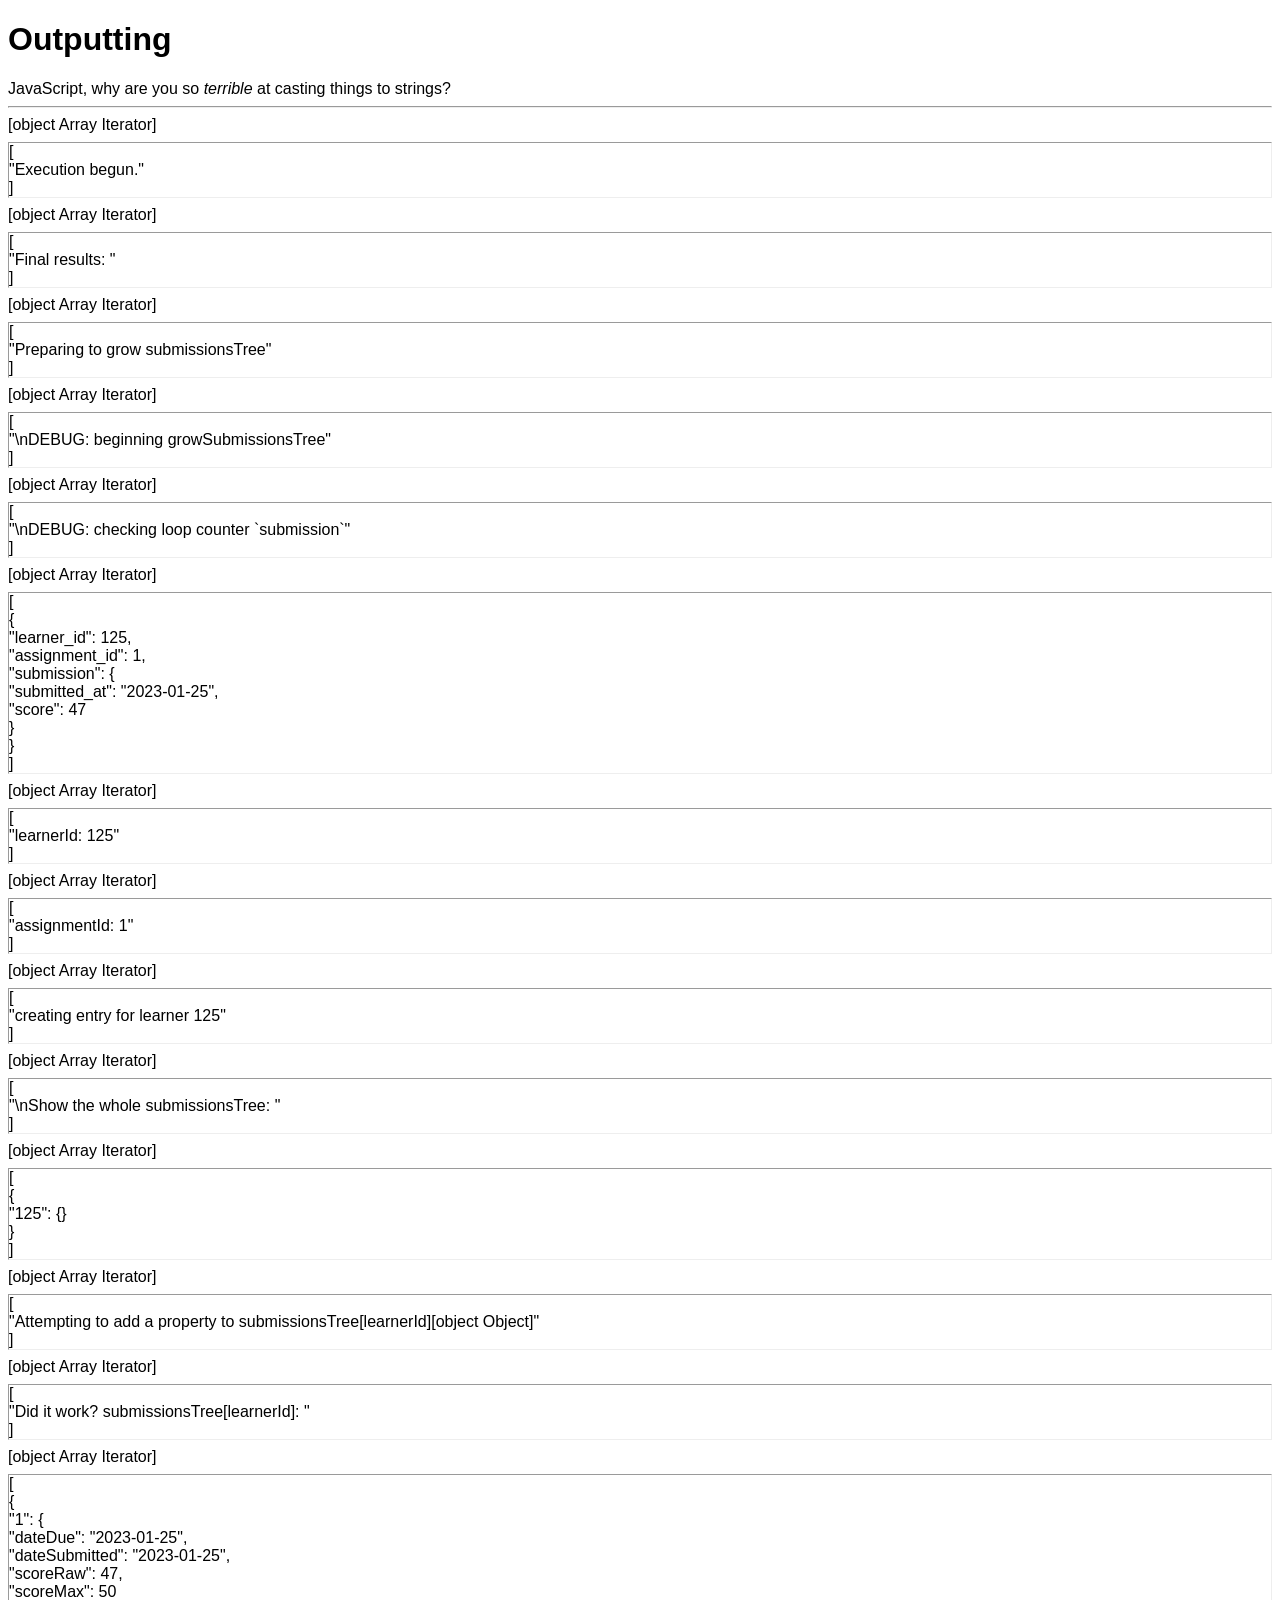
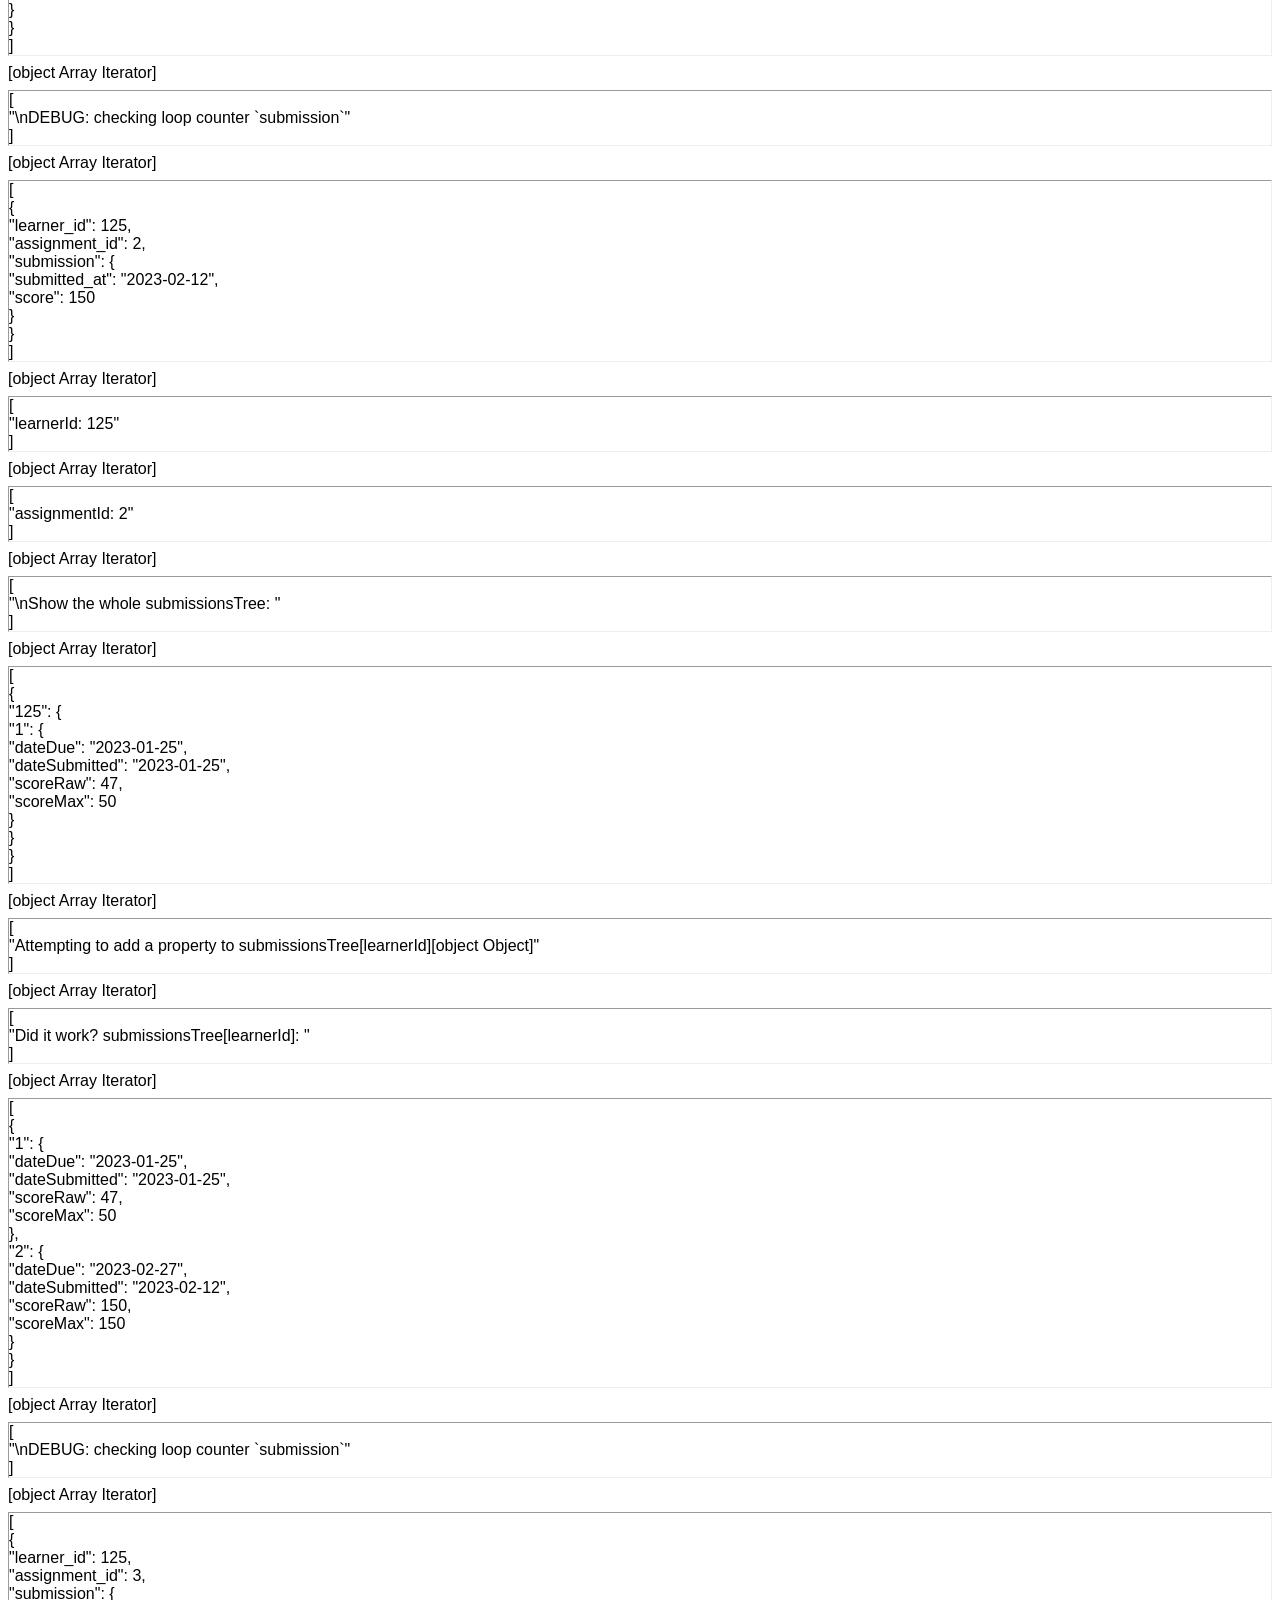
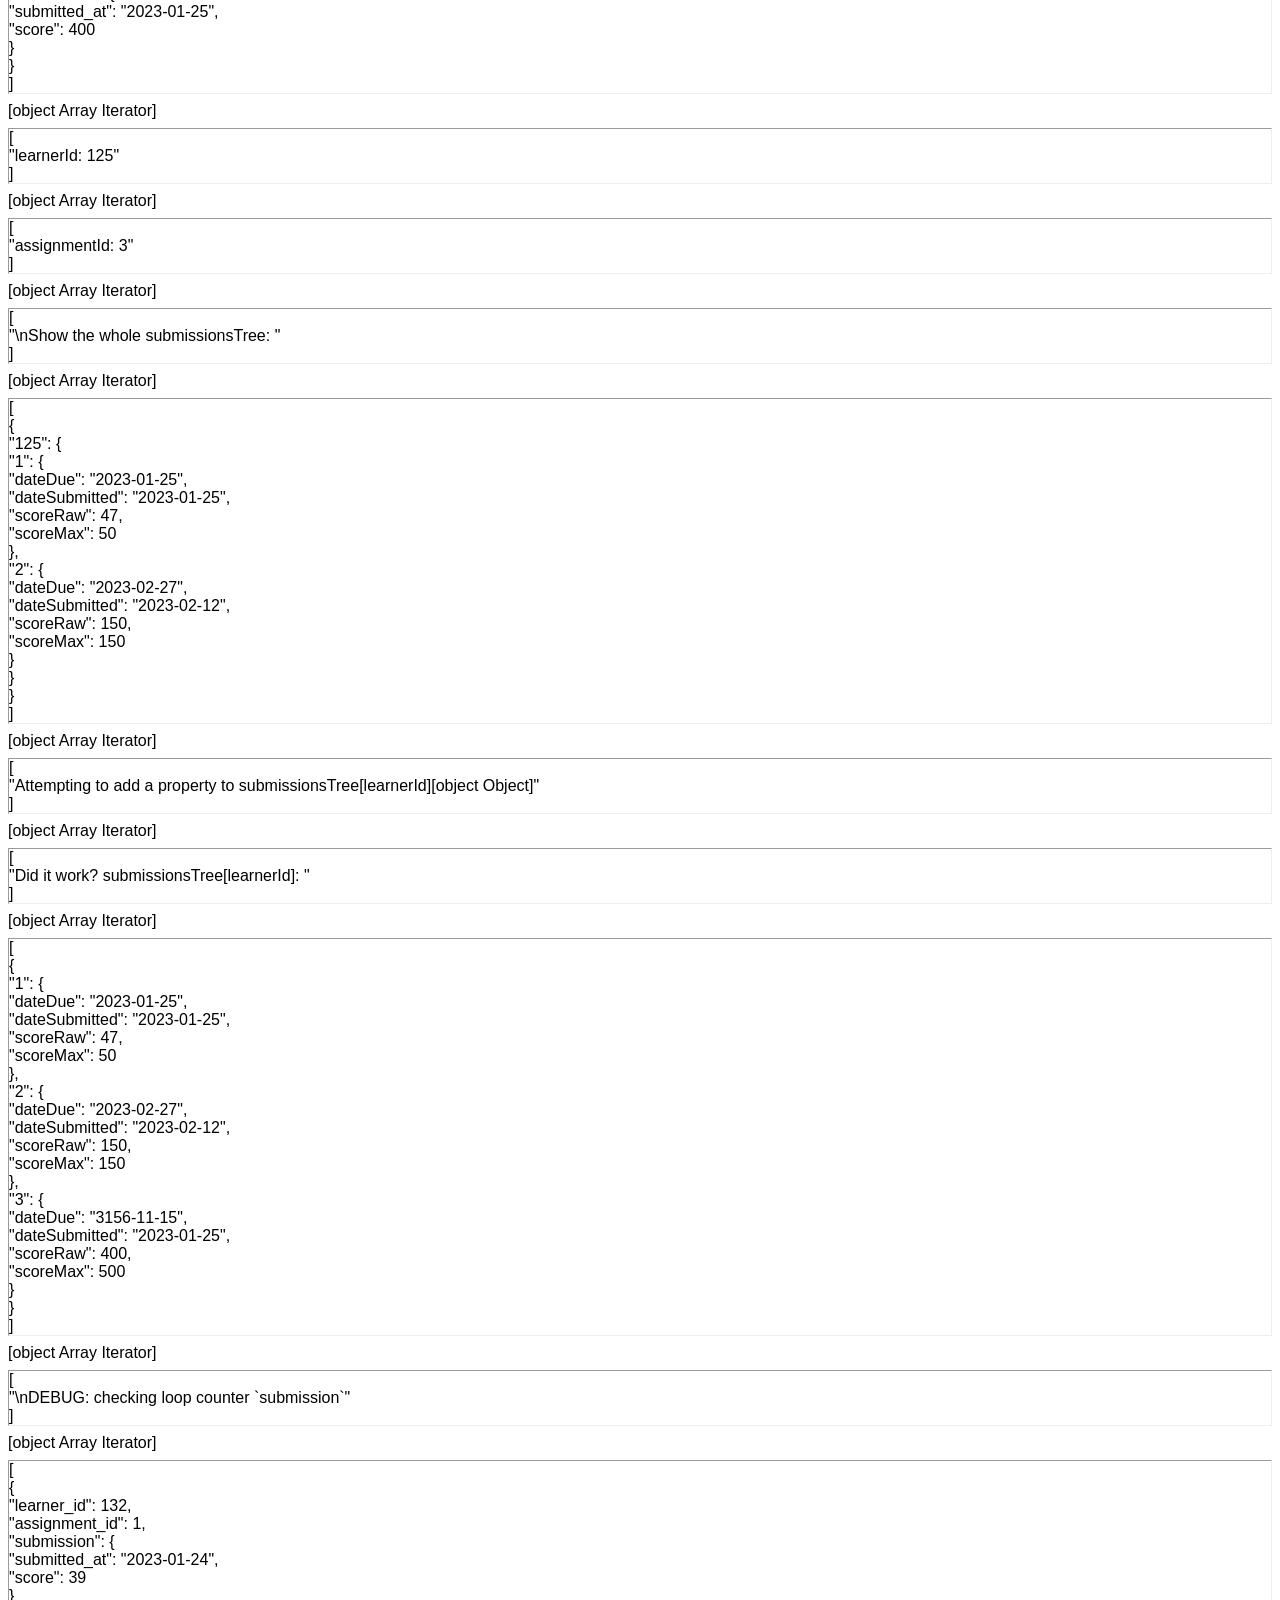
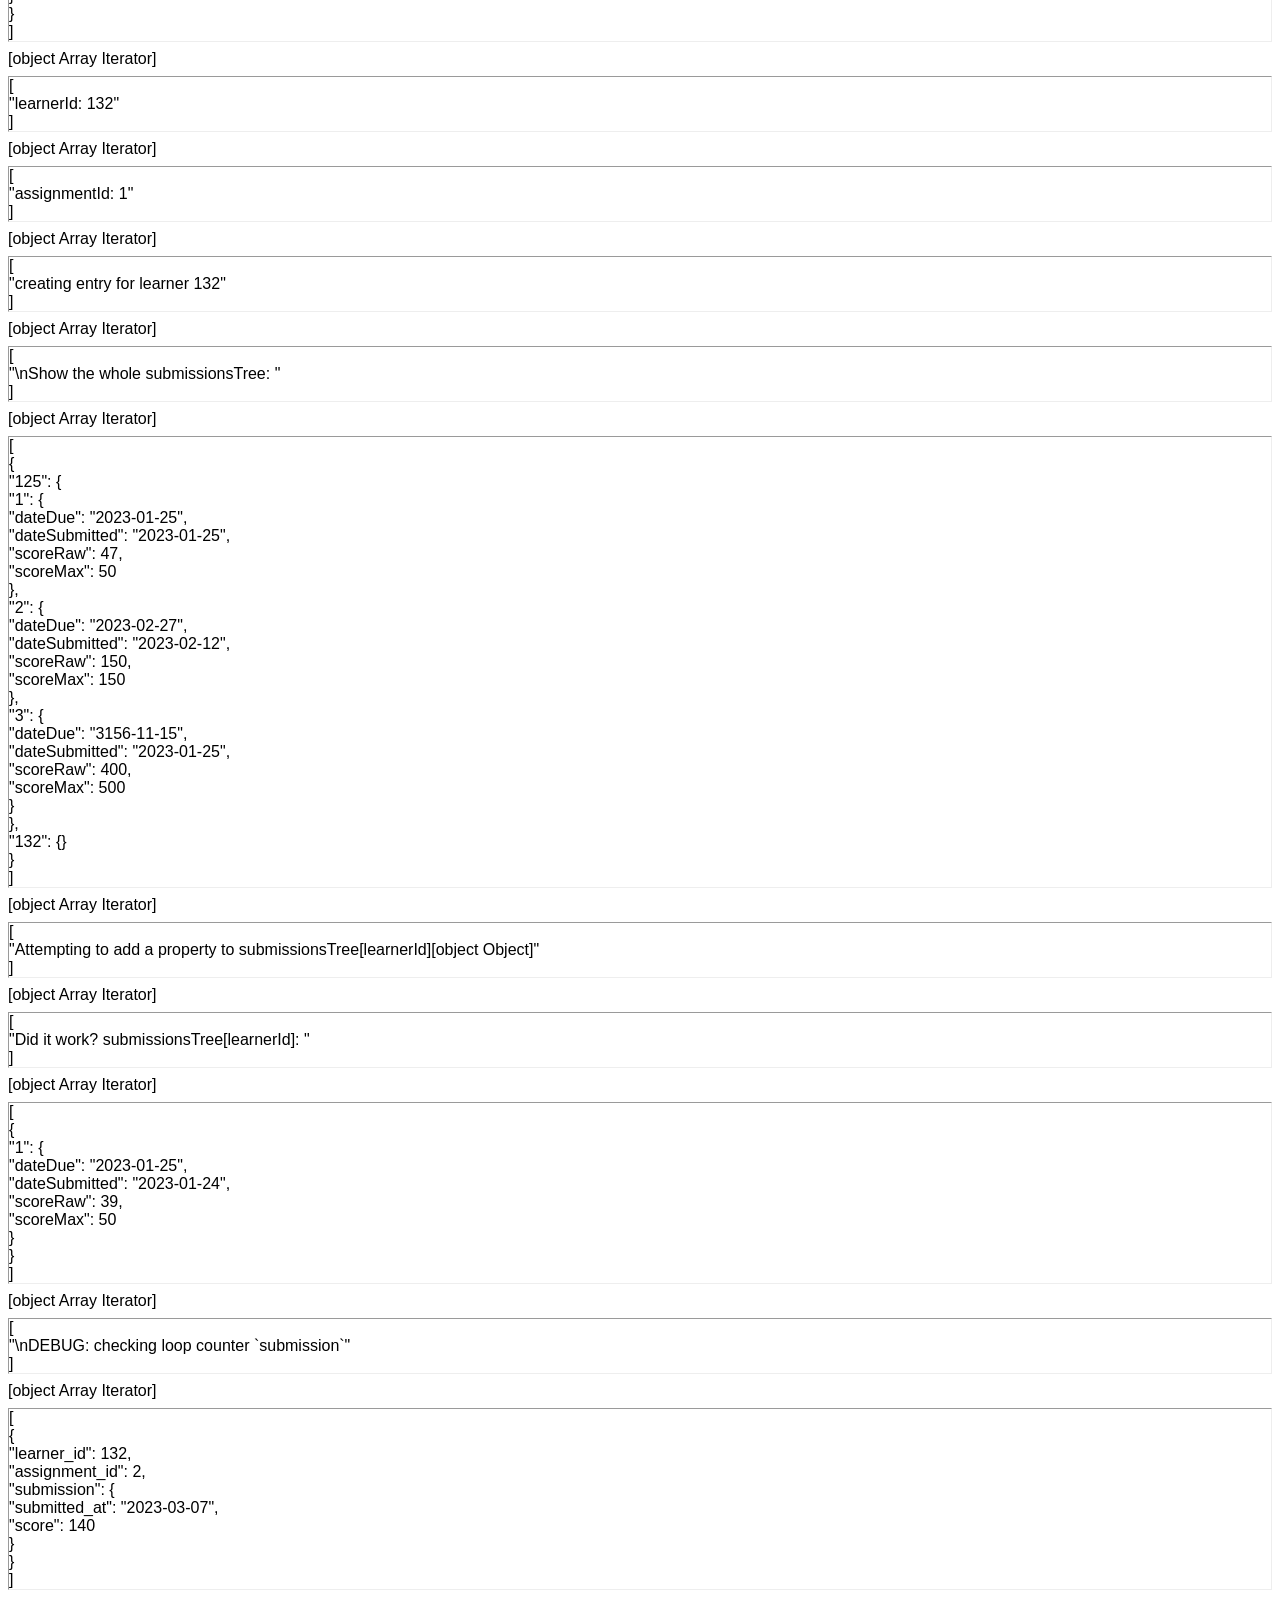
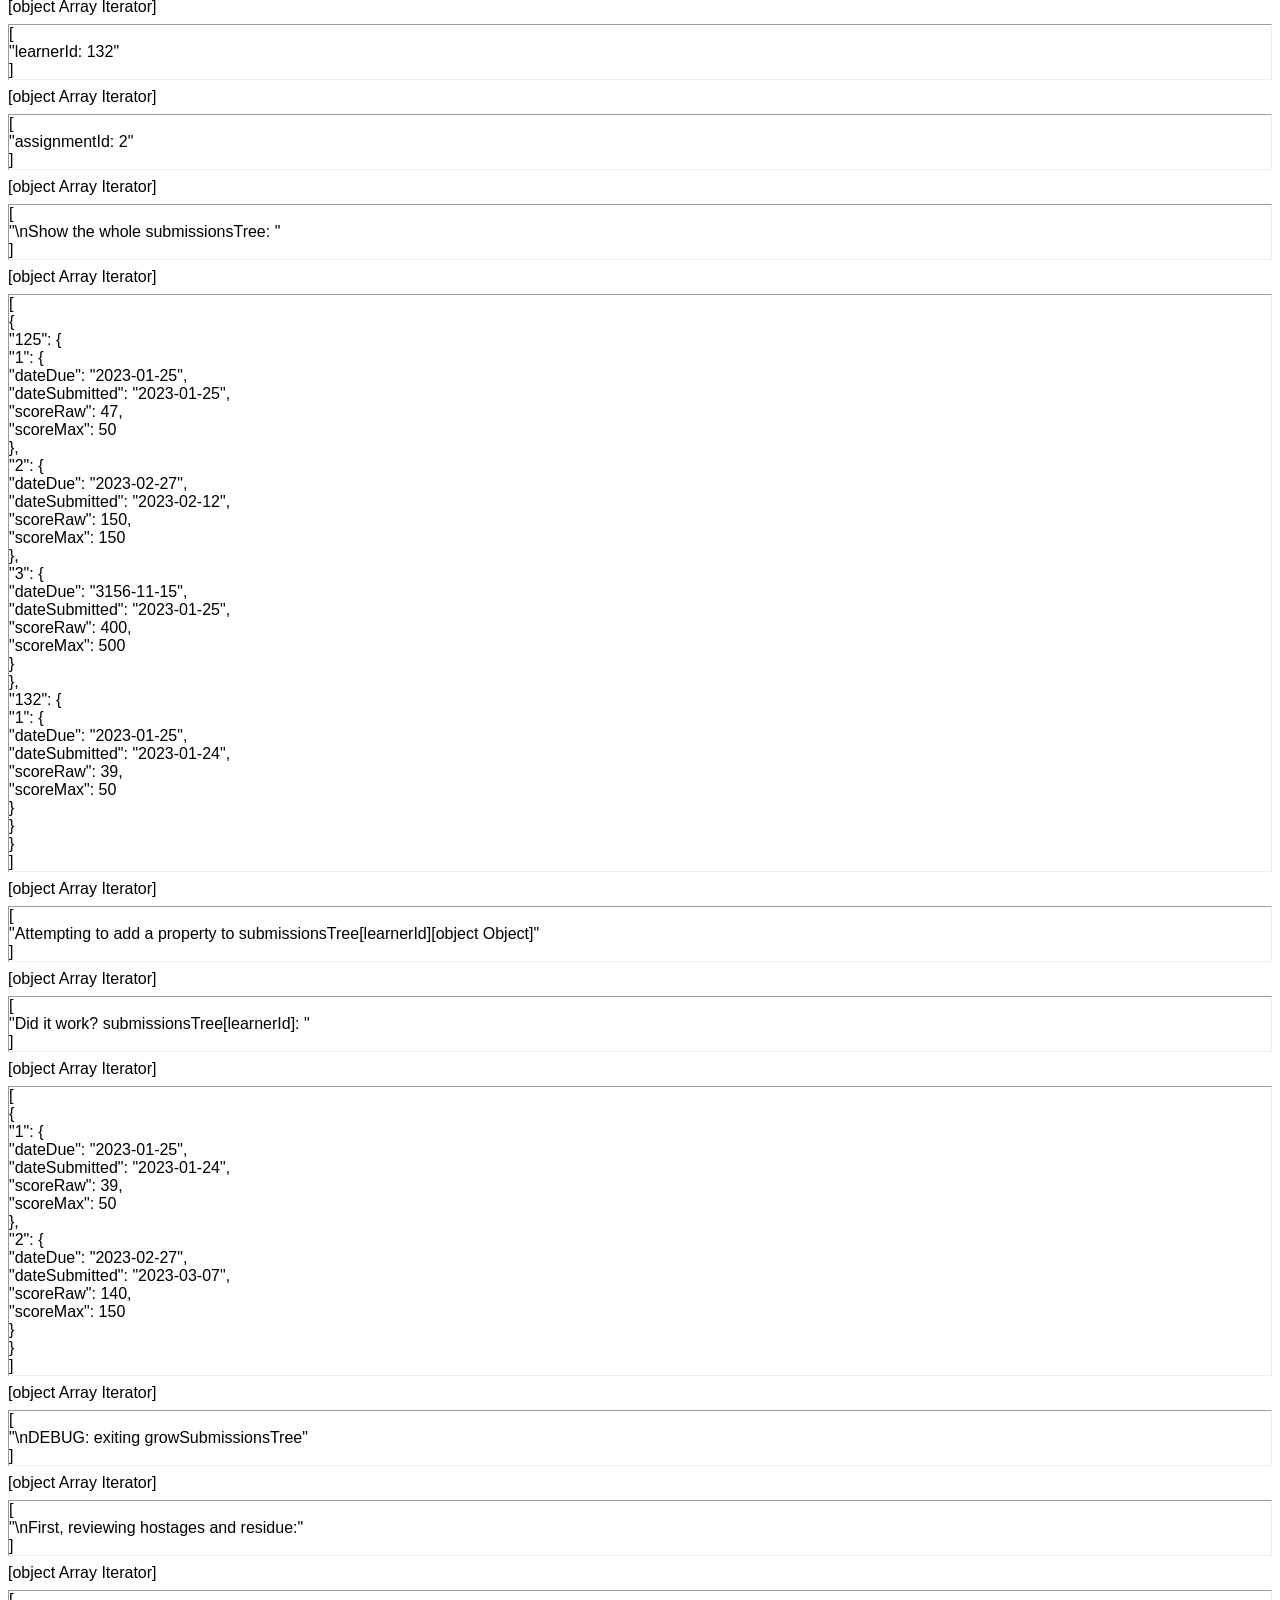
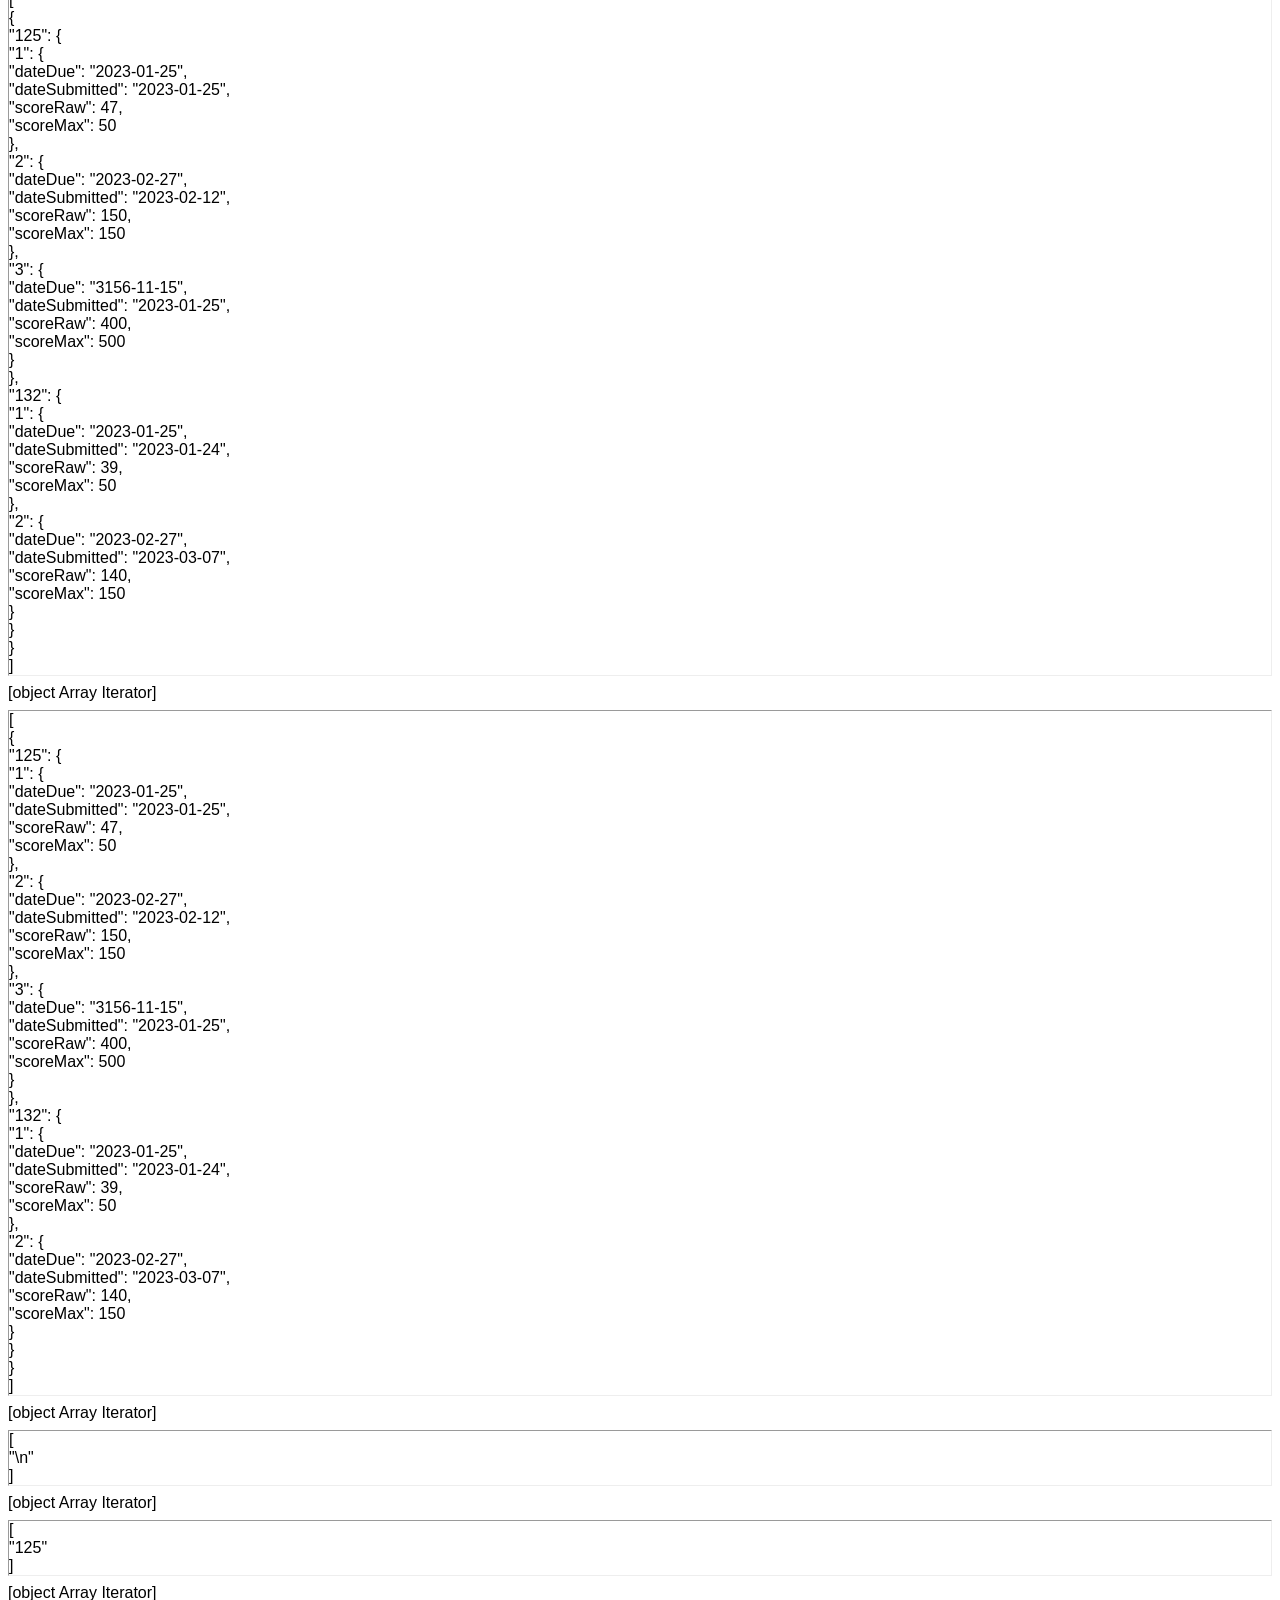
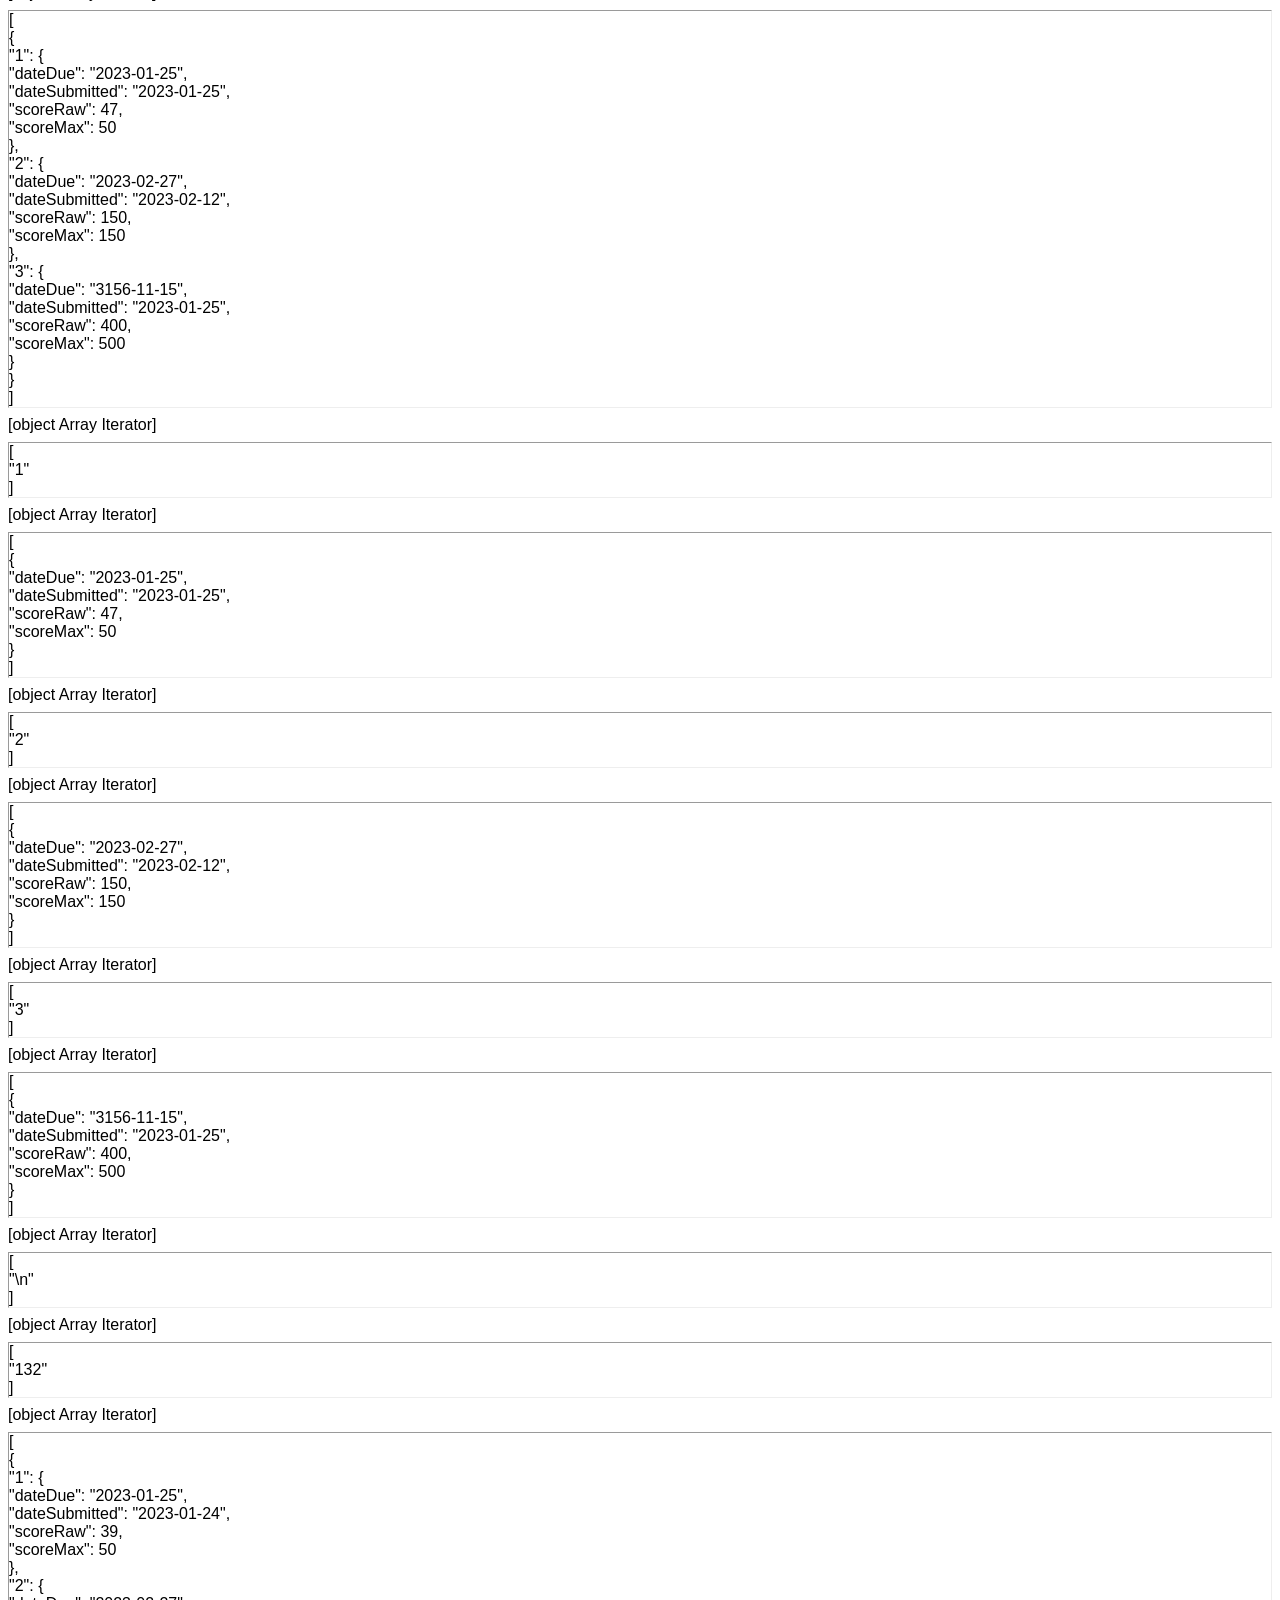
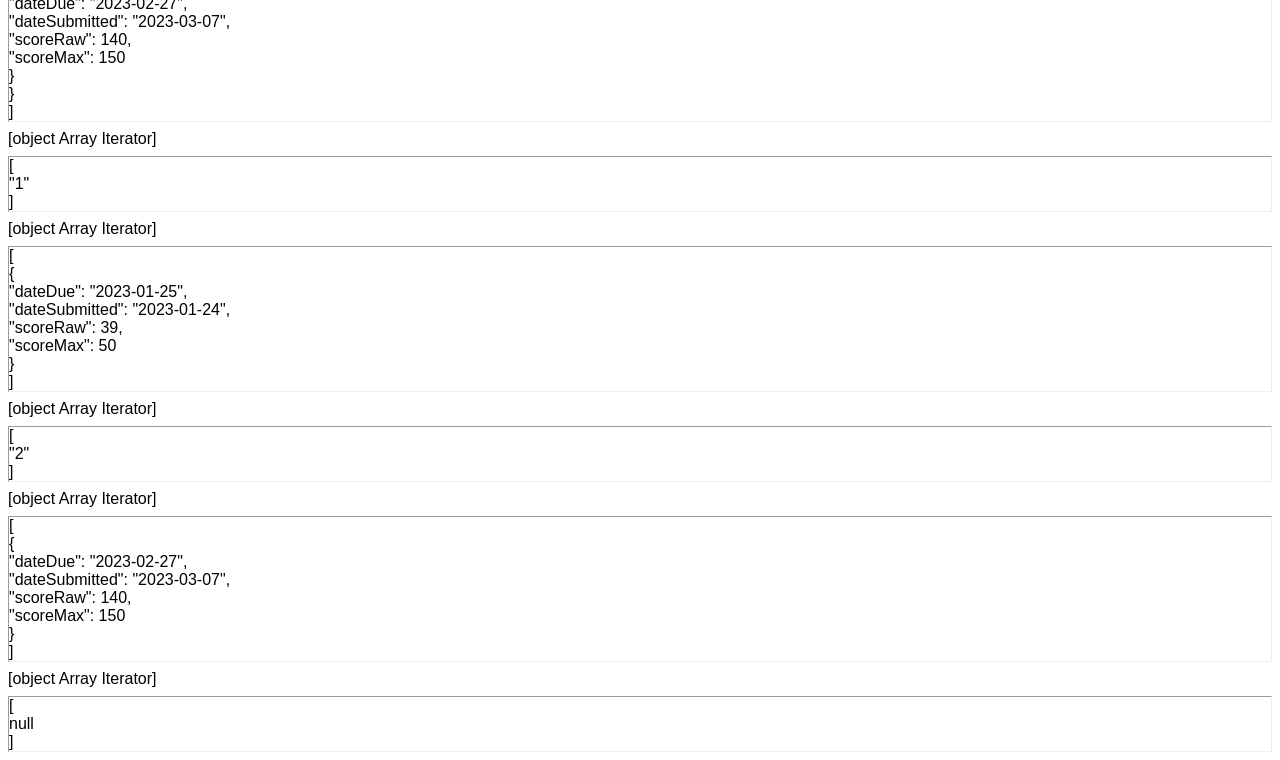
==== src/scores.html @ f26719df "had to rearrange my functions to find a missing brace" ====
<!DOCTYPE html>
<html lang="en">
    <head>
        <title>JavaScript Output</title>
        <meta charset="UTF-8" />
        <meta name="viewport" content="width=device-width, initial-scale=1.0" />
        <link rel="stylesheet" href="styles.css" />
    </head>

    <body>
        <div id="output">
            <!-- feed all output into here -->
            <h1>Outputting</h1>
            JavaScript, why are you so <em>terrible</em> at casting things to strings?
            <hr />
        </div>

        <!-- hamsters, turn those wheels! -->
        <script src="scores.js"></script>
    </body>
</html>
---- src/styles.css ----
* {
    box-sizing: border-box;
}

:root {
    --color-main: rgb(207, 197, 121);
    --color-secondary: rgb(142, 133, 97);
    --color-tertiary: rgb(68, 63, 47);
}

body {
    font-family: sans-serif;
}
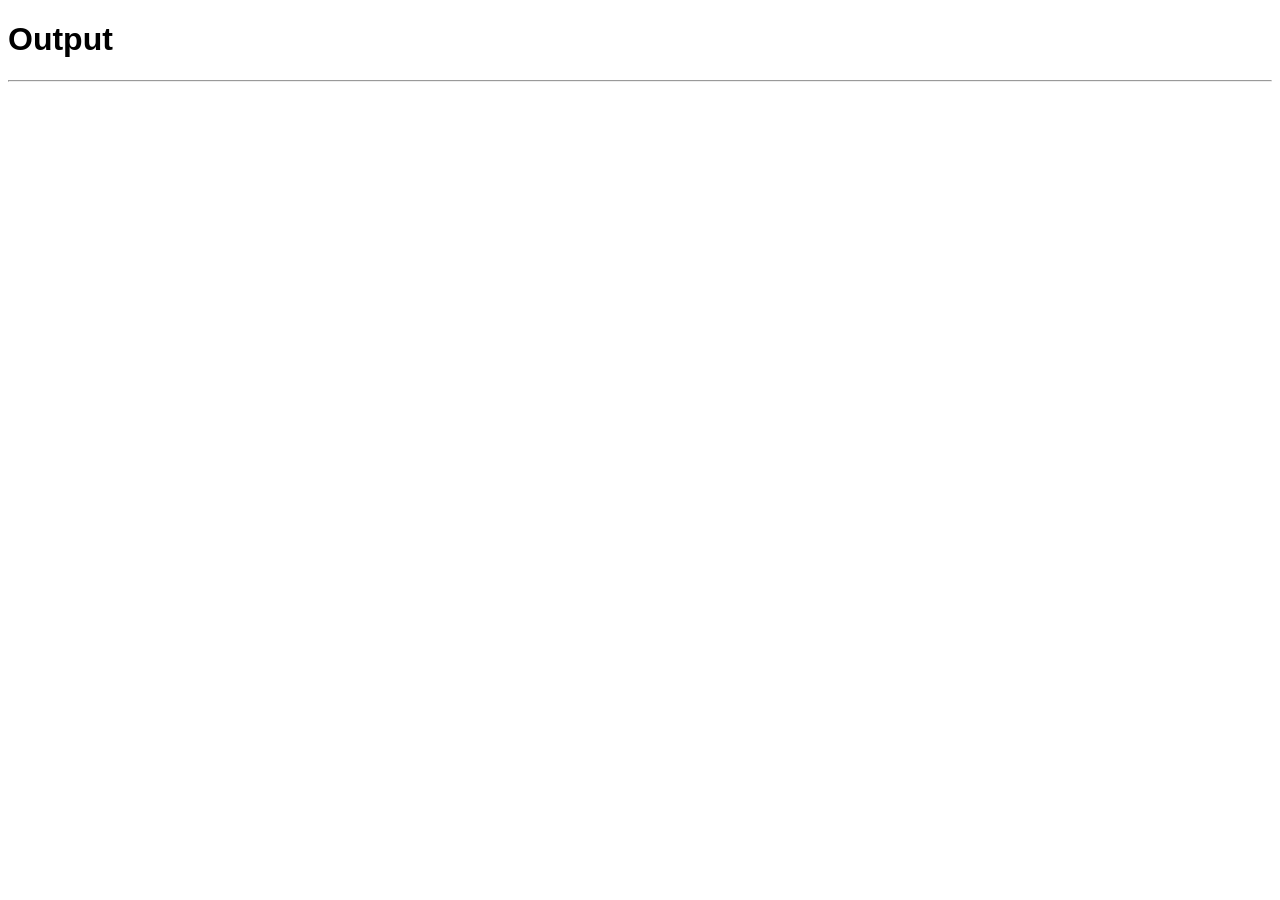
==== commit 8b65bf36: "trim files" ====
--- a/src/scores.html
+++ b/src/scores.html
@@ -10,8 +10,7 @@
     <body>
         <div id="output">
             <!-- feed all output into here -->
-            <h1>Outputting</h1>
-            JavaScript, why are you so <em>terrible</em> at casting things to strings?
+            <h1>Output</h1>
             <hr />
         </div>
 
--- a/src/styles.css
+++ b/src/styles.css
@@ -1,14 +1,7 @@
 * {
     box-sizing: border-box;
-}
-
-:root {
-    --color-main: rgb(207, 197, 121);
-    --color-secondary: rgb(142, 133, 97);
-    --color-tertiary: rgb(68, 63, 47);
 }
 
 body {
     font-family: sans-serif;
 }
-  
